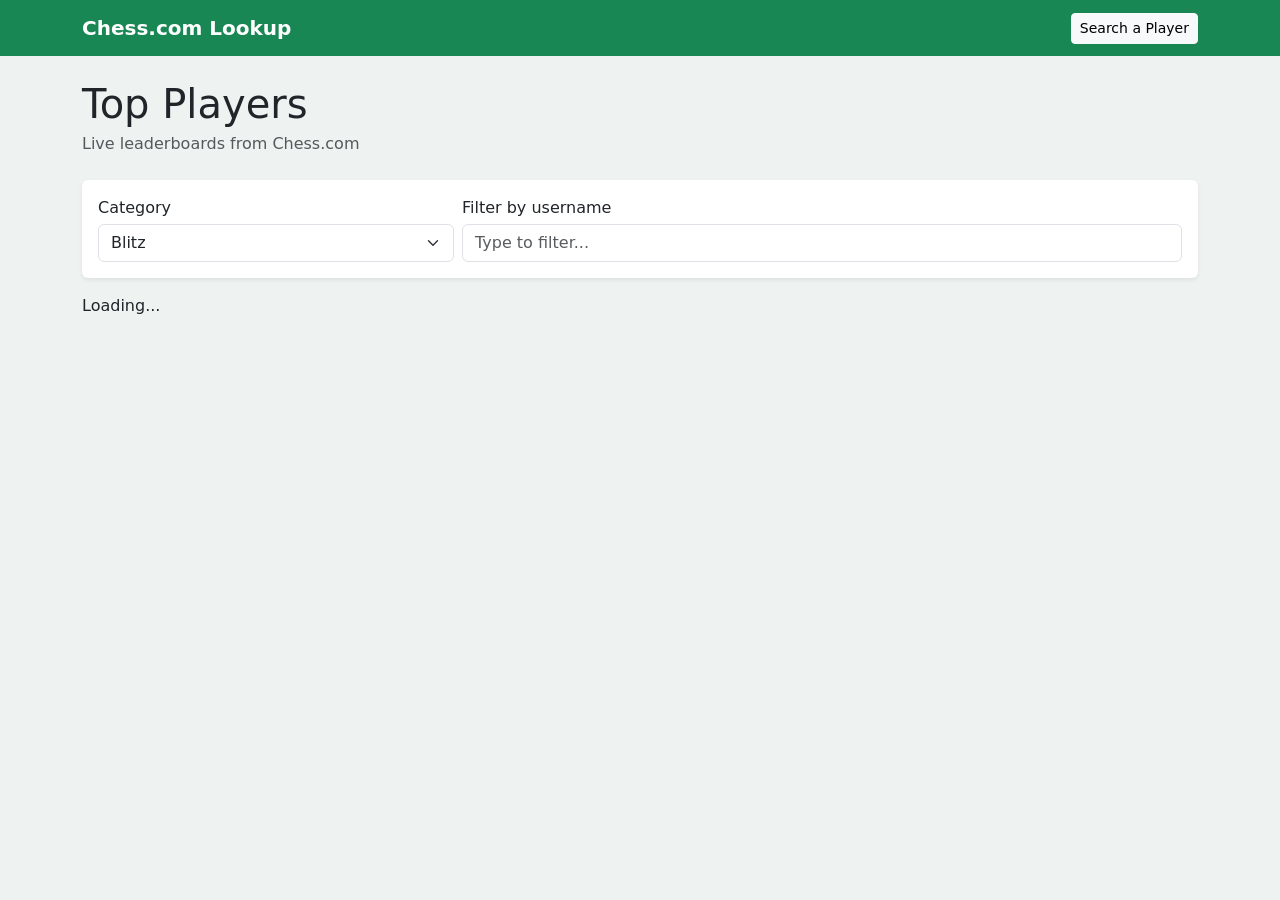
==== FinalProject/index.html @ 3c87556e "Final Project Commit" ====
<!DOCTYPE html>
<html lang="en">
<head>
  <meta charset="UTF-8">
  <title>Chess.com Lookup</title>
  <meta name="viewport" content="width=device-width, initial-scale=1">
  <link rel="stylesheet" href="https://cdn.jsdelivr.net/npm/bootstrap@5.3.2/dist/css/bootstrap.min.css">
  <link rel="stylesheet" href="style.css">
</head>
<body>

  <nav class="navbar bg-success mb-4">
    <div class="container">
      <a class="navbar-brand text-white fw-bold" href="index.html">Chess.com Lookup</a>
      <a href="player.html" class="btn btn-light btn-sm">Search a Player</a>
    </div>
  </nav>

  <div class="container pb-5">

    <div class="mb-4">
      <h1 class="mb-1">Top Players</h1>
      <p class="text-muted">Live leaderboards from Chess.com</p>
    </div>

    <div class="card mb-3 shadow-sm">
      <div class="card-body">
        <div class="row g-2">
          <div class="col-md-4">
            <label class="form-label mb-1">Category</label>
            <select id="category" class="form-select" onchange="loadLeaderboard()">
              <option value="live_blitz">Blitz</option>
              <option value="live_bullet">Bullet</option>
              <option value="live_rapid">Rapid</option>
              <option value="daily">Daily</option>
            </select>
          </div>
          <div class="col-md-8">
            <label class="form-label mb-1">Filter by username</label>
            <input type="text" id="filter" class="form-control" placeholder="Type to filter..." oninput="showPage()">
          </div>
        </div>
      </div>
    </div>

    <div id="result"></div>

  </div>

  <script src="script.js"></script>
</body>
</html>
---- FinalProject/style.css ----
body {
  background: #eef2f1;
}

.list-group-item {
  cursor: pointer;
}

.list-group-item:hover {
  background: #f5f5f5;
}

.card {
  border: none;
}
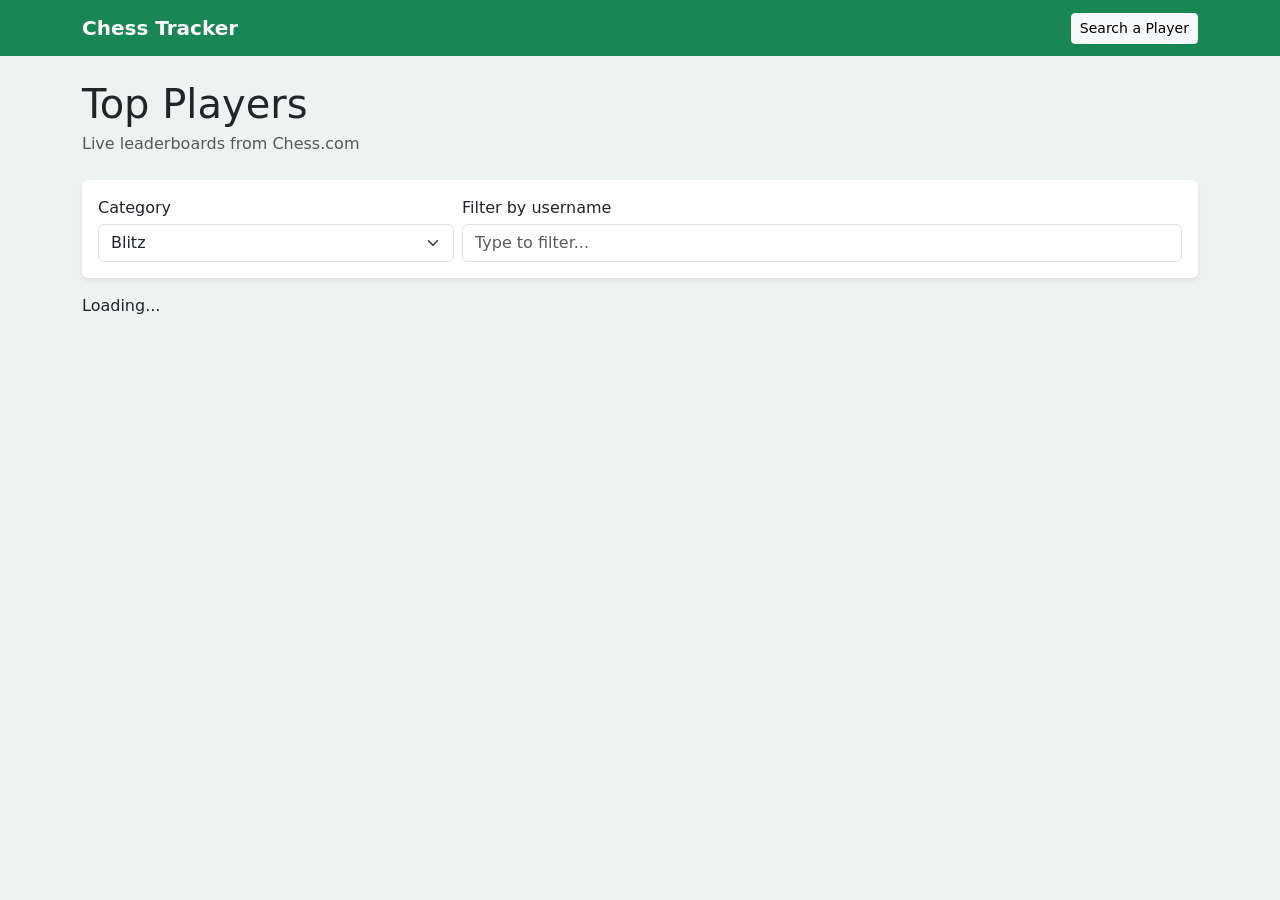
==== commit 02a96b70: "Change title and navbar brand from 'Chess.com Lookup' to 'Chess Tracker'" ====
--- a/FinalProject/index.html
+++ b/FinalProject/index.html
@@ -2,7 +2,7 @@
 <html lang="en">
 <head>
   <meta charset="UTF-8">
-  <title>Chess.com Lookup</title>
+  <title>Chess Tracker</title>
   <meta name="viewport" content="width=device-width, initial-scale=1">
   <link rel="stylesheet" href="https://cdn.jsdelivr.net/npm/bootstrap@5.3.2/dist/css/bootstrap.min.css">
   <link rel="stylesheet" href="style.css">
@@ -11,7 +11,7 @@
 
   <nav class="navbar bg-success mb-4">
     <div class="container">
-      <a class="navbar-brand text-white fw-bold" href="index.html">Chess.com Lookup</a>
+      <a class="navbar-brand text-white fw-bold" href="index.html">Chess Tracker</a>
       <a href="player.html" class="btn btn-light btn-sm">Search a Player</a>
     </div>
   </nav>
